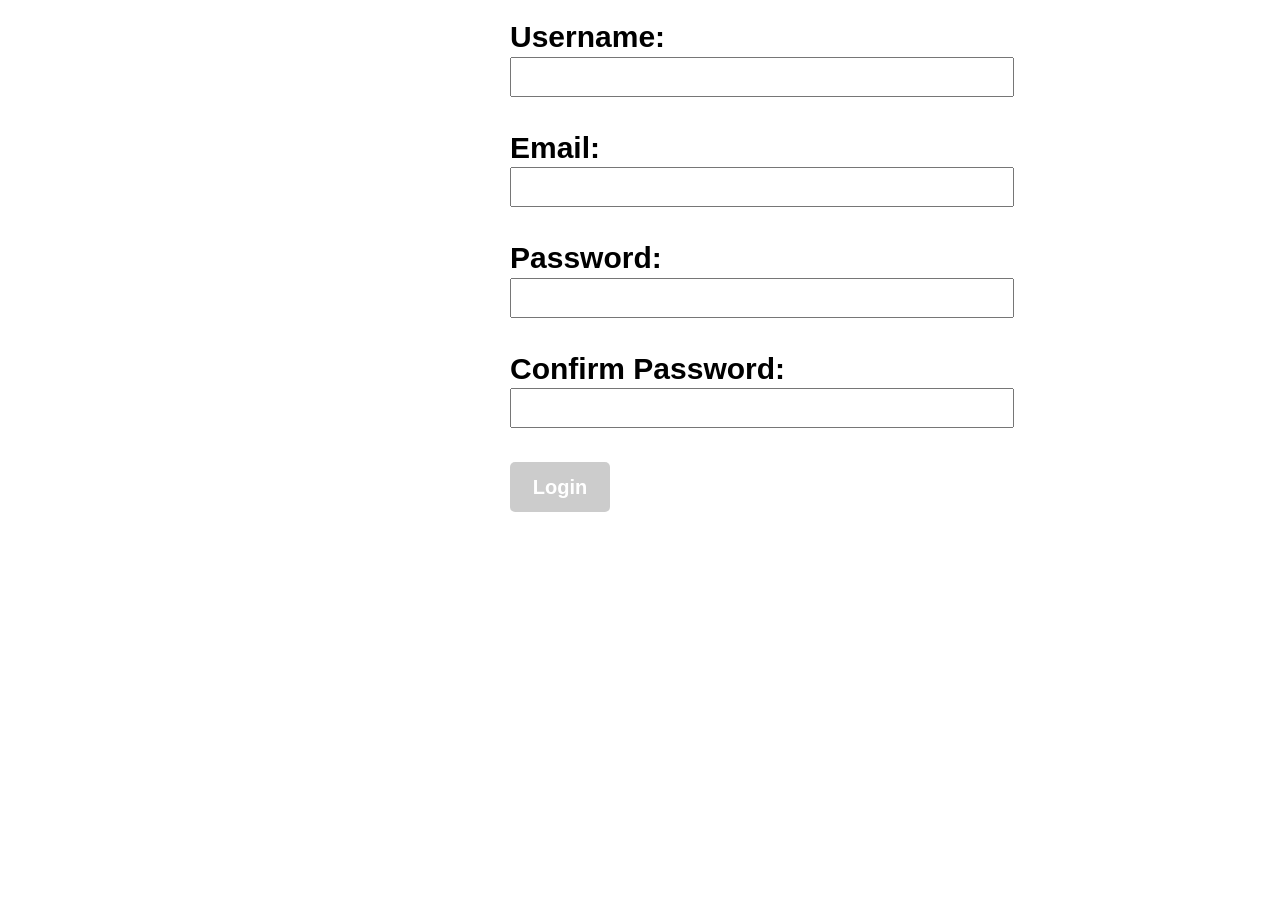
==== index1.html @ 398ba2d8 "adding login page" ====
<!DOCTYPE html>
<html lang="en">
<head>
    <meta charset="UTF-8">
    <meta name="viewport" content="width=device-width, initial-scale=1.0">
    <link rel="stylesheet" href="style1.css">
    <title>Login Page</title>
</head>
<body>
    
    <div class="signup">
        <div class="page">
            <label for="name">Username:</label><br>
            <input type="text" id="name" ><br><br>
            <label for="email">Email:</label><br>
            <input type="text" id="email"><br><br>
            <label for="password">Password:</label><br>
            <input type="password" id="password"><br><br>
            <label for="password">Confirm Password:</label><br>
            <input type="password" id="password"><br><br>
            <div class="buttons">
                <button class="btn" type="submit" >
                    <a href="index.html">Login</a>
                </button>
            </div>
        </div>

    </div>

</body>
</html>
---- style1.css ----
*
{
    margin:0px;
    padding:0px;
    box-sizing:border-box;
}
body
{
    background-image:url('https://images.unsplash.com/photo-1542314831-068cd1dbfeeb?fm=jpg&q=60&w=3000&auto=format&fit=crop&ixlib=rb-4.1.0&ixid=M3wxMjA3fDB8MHxzZWFyY2h8MTJ8fGhvdGVsfGVufDB8fDB8fHww');
    background-repeat: no-repeat;
    background-size:cover;
}
.signup
{
    /* margin-top: 30px; */
    margin-left:500px;
    width:50%;
    height:500px;
    /* background-color: skyblue; */
}
.page
{
    font-family:Arial;
    margin-left:10px;
    /* text-align:center; */
    font-weight:bold;
    font-size:30px;
    padding-top:20px;
}
input{
    height:40px;
    width:80%;
}
.btn 
{
    height:50px;
    background-color:rgba(0,0,0,0.2);
    width:100px;
    color:white;
    font-weight:bold;
    font-size:20px;
    cursor:pointer;
    border:none;
    border-radius:5px;
}
.btn
{
    background-color:rgba(0,0,0,0.2);
    width:100px;
}
.btn a{
    text-decoration: none;
    color:white;
}
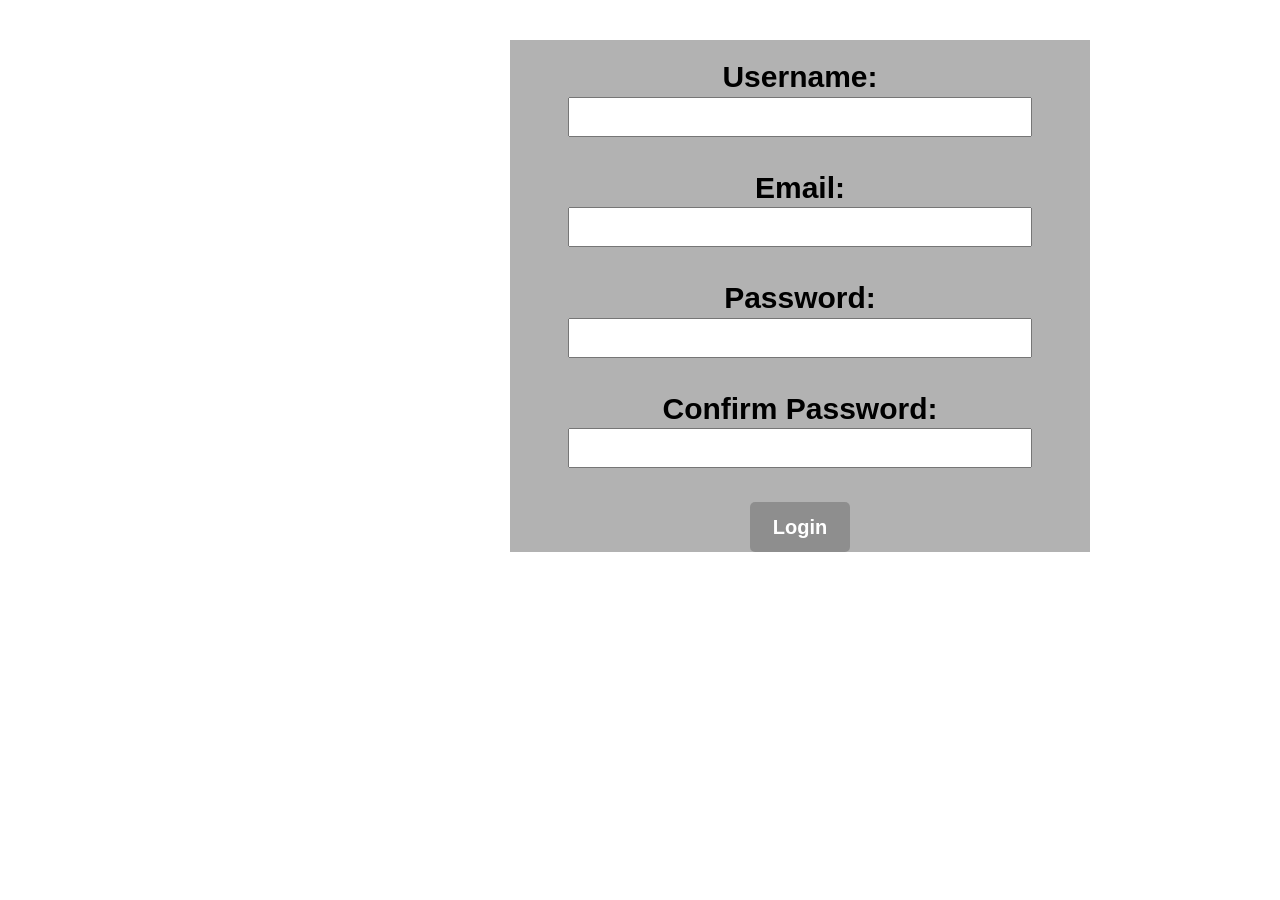
==== commit 0b20f78e: "second commit on login page" ====
--- a/index1.html
+++ b/index1.html
@@ -3,29 +3,77 @@
 <head>
     <meta charset="UTF-8">
     <meta name="viewport" content="width=device-width, initial-scale=1.0">
-    <link rel="stylesheet" href="style1.css">
+    <link rel="stylesheet" href="style1.css"> <!-- your CSS unchanged -->
     <title>Login Page</title>
 </head>
 <body>
     
     <div class="signup">
         <div class="page">
-            <label for="name">Username:</label><br>
-            <input type="text" id="name" ><br><br>
-            <label for="email">Email:</label><br>
-            <input type="text" id="email"><br><br>
-            <label for="password">Password:</label><br>
-            <input type="password" id="password"><br><br>
-            <label for="password">Confirm Password:</label><br>
-            <input type="password" id="password"><br><br>
-            <div class="buttons">
-                <button class="btn" type="submit" >
-                    <a href="index.html">Login</a>
-                </button>
-            </div>
+
+            <form onsubmit="return validateLogin()">
+
+                <label for="name">Username:</label><br>
+                <input type="text" id="name"><br><br>
+
+                <label for="email">Email:</label><br>
+                <input type="text" id="email"><br><br>
+
+                <label for="password">Password:</label><br>
+                <input type="password" id="password"><br><br>
+
+                <label for="confirmPassword">Confirm Password:</label><br>
+                <input type="password" id="confirmPassword"><br><br>
+
+                <div class="buttons">
+                    <button class="btn" type="submit">Login</button>
+                </div>
+
+            </form>
+
+            <p id="error" style="color:white; background-color:rgba(0,0,0,0.5)"></p>
+
         </div>
+    </div>
 
-    </div>
+    <script>
+    function validateLogin() {
+        let username = document.getElementById("name").value.trim();
+        let email = document.getElementById("email").value.trim();
+        let password = document.getElementById("password").value;
+        let confirmPassword = document.getElementById("confirmPassword").value;
+
+        let correctUsername = "admin";
+        let correctPassword = "1234";
+
+        // ✅ Check empty fields
+        if (username === "" || email === "" || password === "" || confirmPassword === "") {
+            document.getElementById("error").innerText = "All fields are required!";
+            return false;
+        }
+
+        // ✅ Email format check
+        if (!email.includes("@") || !email.includes(".")) {
+            document.getElementById("error").innerText = "Enter a valid email!";
+            return false;
+        }
+
+        // ✅ Password match
+        if (password !== confirmPassword) {
+            document.getElementById("error").innerText = "Passwords do not match!";
+            return false;
+        }
+
+        // ✅ Login check
+        if (username === correctUsername && password === correctPassword) {
+            window.location.href = "index.html";
+            return false;
+        } else {
+            document.getElementById("error").innerText = "Invalid username or password!";
+            return false;
+        }
+    }
+</script>
 
 </body>
 </html>
--- a/style1.css
+++ b/style1.css
@@ -52,3 +52,10 @@
     text-decoration: none;
     color:white;
 }
+.page {
+    background: rgba(0, 0, 0, 0.3); /* transparent black */
+    backdrop-filter: blur(8px);
+    text-align:center;
+    margin-right:50px;
+    margin-top:40px;
+}
